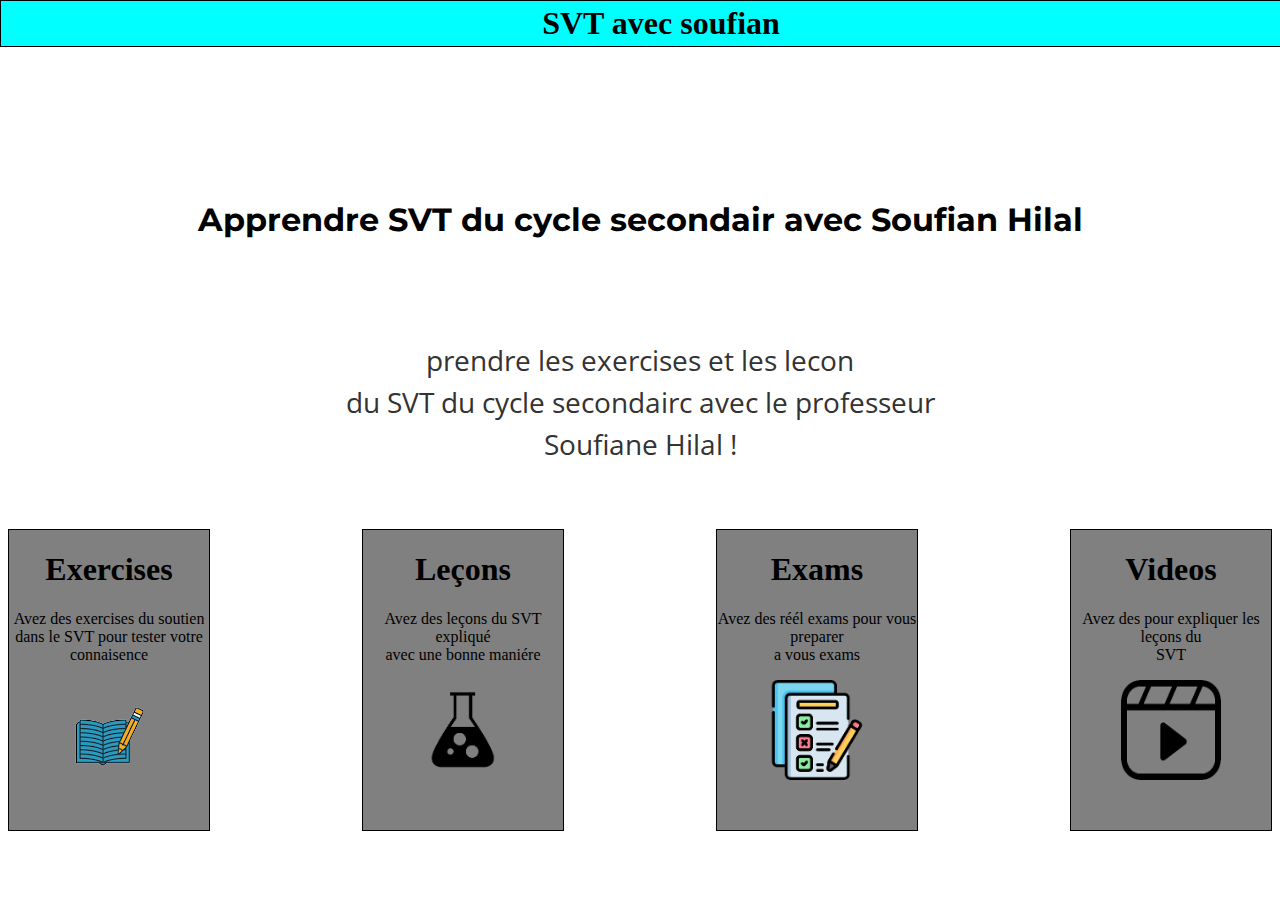
==== SVT site/index.html @ cecb9b0c "Add files via upload" ====
<!DOCTYPE html>
<html>
  <head>
    <meta charset="UTF-8">
    <title>SVT avec soufian</title>
    <link href="https://fonts.googleapis.com/css?family=Montserrat|Open+Sans&display=swap" rel="stylesheet">
  <meta name="viewport" content="width=device-width, initial-scale=1.0">

    <style>
      /* Define the style for the header */
      header {
        background-color: cyan;
        padding: 20px;
        position: fixed;
        width: 100%;
        top: 0 ;
        right: 0;
        left: 0;
        height: 5px;
        display: flex;
        align-items: center;
        justify-content: center;
        border: 1.7px solid black;
      }
/* Default styles for all screen sizes */
.title {
    font-family: 'Montserrat', sans-serif;
    text-align: center;
    margin-top: 100px;
  }
  
  .p1 {
    font-family: 'Open Sans', sans-serif;
    font-size: 20px;
    line-height: 1.5;
    text-align: center;
    margin-top: 50px;
    color: #333;
  }
  
  /* Styles for screens 768px and larger */
  @media screen and (min-width: 768px) {
    .title {
      margin-top: 150px;
    }
  
    .p1 {
      font-size: 24px;
      margin-top: 80px;
    }
  }
  
  /* Styles for screens 1200px and larger */
  @media screen and (min-width: 1200px) {
    .title {
      margin-top: 200px;
    }
  
    .p1 {
      font-size: 28px;
      margin-top: 100px;
    }
  }
  .wwo {
    display: flex;
    justify-content: space-between;
    align-items: center;
  }
  .sec {
    background-color: gray;
    border: 1.7px solid black;
    width: 200px;
    height: 300px;
 
    cursor: pointer;
  }
  .sec:hover {
    background-color: darkgray;
  }
    </style>
  </head>
  <body>
    <!-- The header section with the h1 element -->
    <header>
      <h1>SVT avec soufian</h1>
    </header>

    <!-- The rest of your page content goes here -->
    <h1 class="title">Apprendre SVT du cycle secondair avec 
        Soufian Hilal 
    </h1>
    <p class="p1">
        prendre les exercises et les lecon <br>du 
         SVT du cycle secondairc avec le professeur <br>
          Soufiane Hilal !
    </p><br><br>
    <div class="wwo" id="wwo">

    <div class="sec" id="sec">
      <center>
      <h1>Exercises</h1>
      <p>
        Avez des exercises du soutien <br>
        dans le SVT pour tester votre <br>
        connaisence
      </p>
      <img src="icon.png" alt="exercises "></center>
    </div>
    <div class="sec" id="sec">
      <center>
      <h1>Leçons</h1>
      <p>
        Avez des leçons du SVT expliqué <br>
        avec une bonne maniére
      </p>
      <img src="icon2.png" alt="leçons" width="100" height="100">
      </center>
    </div>
    <div class="sec" id="sec">
      <center>
      <h1>Exams</h1>
      <p>
        Avez des réél  exams pour vous preparer <br>
        a vous exams
      </p>
      <img src="icon3.png" alt="exams" width="100" height="100">
    </div>
    <div class="sec" id="sec">
      <center>
      <h1>Videos</h1>
      <p>
        Avez des pour expliquer les leçons du <br>
        SVT
      </p>
      <img src="icon4.png" alt="video" width="100" height="100">
    </div>
  </div>


  </body>
</html>
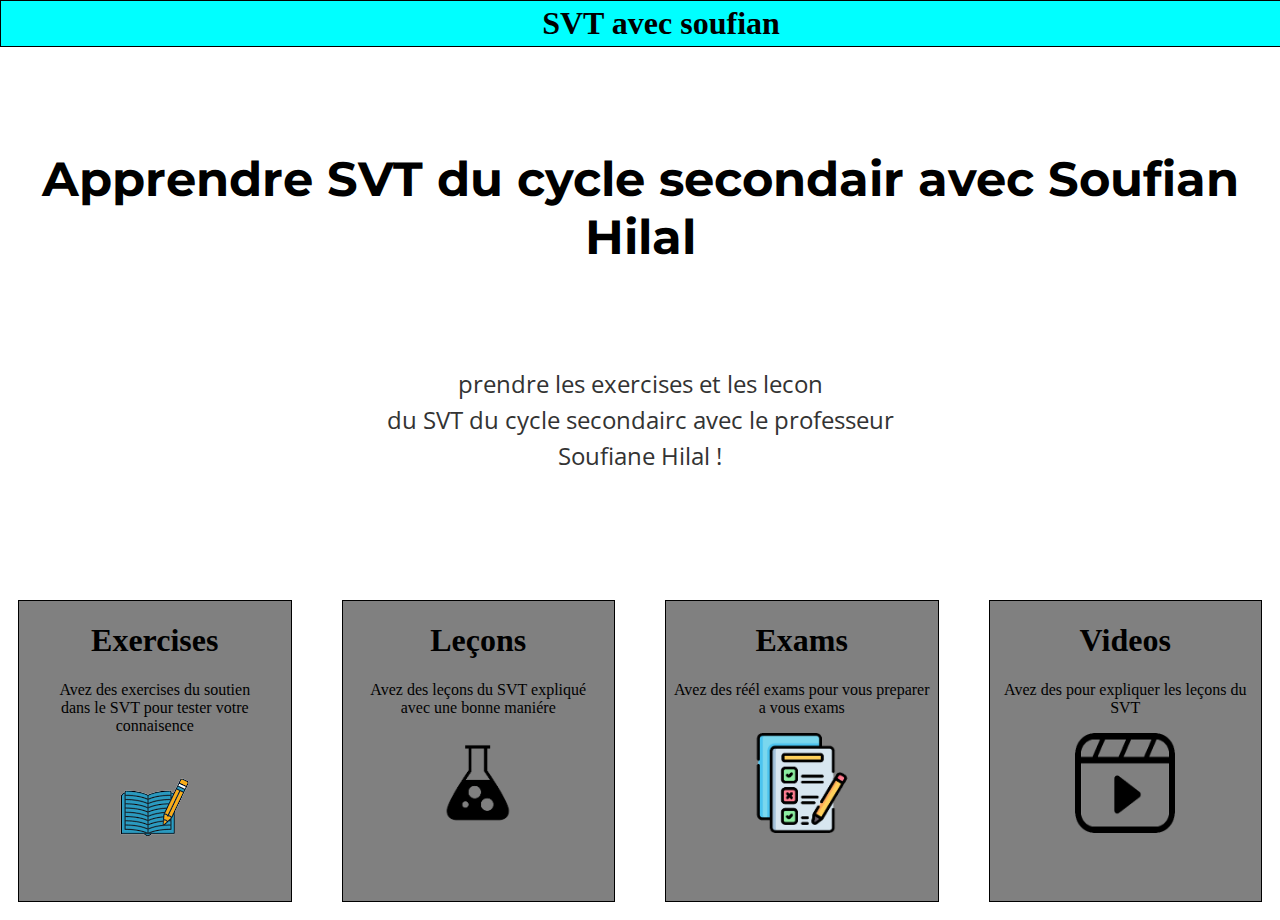
==== commit 6c7dacb9: "Update index.html" ====
--- a/SVT site/index.html
+++ b/SVT site/index.html
@@ -7,76 +7,105 @@
   <meta name="viewport" content="width=device-width, initial-scale=1.0">
 
     <style>
-      /* Define the style for the header */
-      header {
-        background-color: cyan;
-        padding: 20px;
-        position: fixed;
-        width: 100%;
-        top: 0 ;
-        right: 0;
-        left: 0;
-        height: 5px;
-        display: flex;
-        align-items: center;
-        justify-content: center;
-        border: 1.7px solid black;
-      }
-/* Default styles for all screen sizes */
-.title {
-    font-family: 'Montserrat', sans-serif;
-    text-align: center;
-    margin-top: 100px;
-  }
-  
-  .p1 {
-    font-family: 'Open Sans', sans-serif;
-    font-size: 20px;
-    line-height: 1.5;
-    text-align: center;
-    margin-top: 50px;
-    color: #333;
-  }
-  
-  /* Styles for screens 768px and larger */
-  @media screen and (min-width: 768px) {
-    .title {
-      margin-top: 150px;
-    }
-  
-    .p1 {
-      font-size: 24px;
-      margin-top: 80px;
-    }
-  }
-  
-  /* Styles for screens 1200px and larger */
-  @media screen and (min-width: 1200px) {
-    .title {
-      margin-top: 200px;
-    }
-  
-    .p1 {
-      font-size: 28px;
-      margin-top: 100px;
-    }
-  }
-  .wwo {
-    display: flex;
-    justify-content: space-between;
-    align-items: center;
-  }
-  .sec {
-    background-color: gray;
-    border: 1.7px solid black;
-    width: 200px;
-    height: 300px;
- 
-    cursor: pointer;
-  }
-  .sec:hover {
-    background-color: darkgray;
-  }
+     
+            /* Define the style for the header */
+            header {
+              background-color: cyan;
+              padding: 20px;
+              position: fixed;
+              width: 100%;
+              top: 0;
+              right: 0;
+              left: 0;
+              height: 5px;
+              display: flex;
+              align-items: center;
+              justify-content: center;
+              border: 1.7px solid black;
+            }
+            /* Default styles for all screen sizes */
+            .title {
+              font-family: 'Montserrat', sans-serif;
+              text-align: center;
+              margin-top: 50px;
+              margin-bottom: 50px;
+              font-size: 24px;
+            }
+            .p1 {
+              font-family: 'Open Sans', sans-serif;
+              font-size: 16px;
+              line-height: 1.5;
+              text-align: center;
+              margin-top: 30px;
+              margin-bottom: 30px;
+              color: #333;
+            }
+            /* Styles for screens 768px and larger */
+            @media screen and (min-width: 768px) {
+              .title {
+                margin-top: 100px;
+                margin-bottom: 80px;
+                font-size: 32px;
+              }
+              .p1 {
+                font-size: 20px;
+                margin-top: 50px;
+                margin-bottom: 50px;
+              }
+            }
+            /* Styles for screens 992px and larger */
+            @media screen and (min-width: 992px) {
+              .wwo {
+                display: grid;
+                grid-template-columns: repeat(2, 1fr);
+                grid-gap: 30px;
+              }
+              .sec {
+                width: 100%;
+                height: auto;
+              }
+            }
+            /* Styles for screens 1200px and larger */
+            @media screen and (min-width: 1200px) {
+              .title {
+                margin-top: 150px;
+                margin-bottom: 100px;
+                font-size: 48px;
+              }
+              .p1 {
+                font-size: 24px;
+                margin-top: 80px;
+                margin-bottom: 80px;
+              }
+              .wwo {
+                grid-template-columns: repeat(4, 1fr);
+              }
+            }
+        /* Default styles for all screen sizes */
+.wwo {
+  display: flex;
+  justify-content: space-between;
+  align-items: center;
+  flex-wrap: wrap; /* Wrap the child elements onto multiple lines if needed */
+}
+
+.sec {
+  background-color: gray;
+  border: 1.7px solid black;
+  height: 300px;
+  cursor: pointer;
+  flex: 1; /* Make the child elements grow to fill the available space */
+  margin: 10px; /* Add some margin between the child elements */
+}
+.sec:hover {
+  background-color: darkgray  ;
+}
+            .wwo {
+              display: flex;
+              flex-wrap: wrap;
+              justify-content: space-between;
+              align-items: center;
+            }      
     </style>
   </head>
   <body>
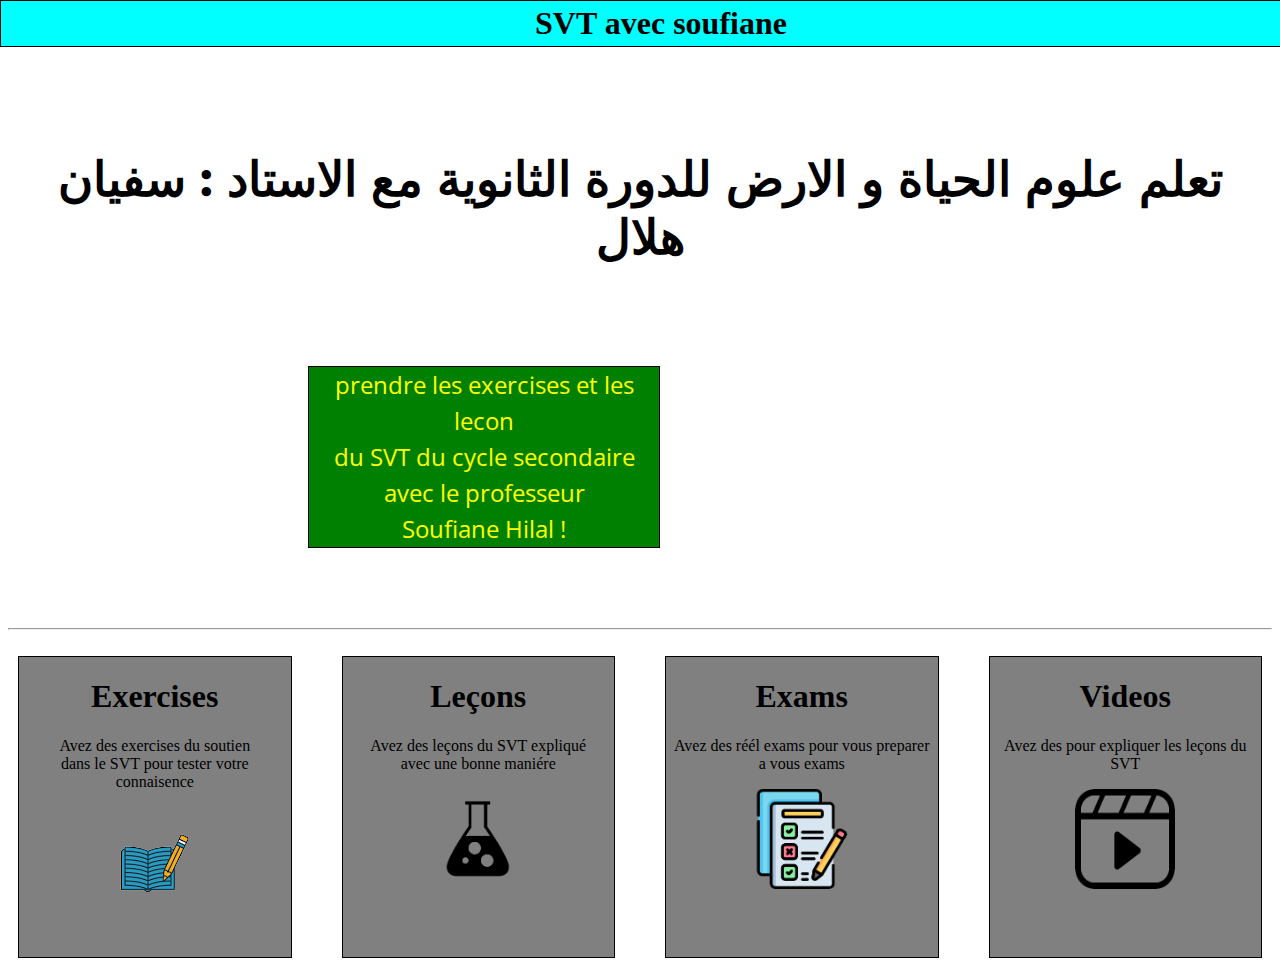
==== commit 57fc9598: "Update index.html" ====
--- a/SVT site/index.html
+++ b/SVT site/index.html
@@ -1,5 +1,5 @@
 <!DOCTYPE html>
-<html>
+<html lang="ar">
   <head>
     <meta charset="UTF-8">
     <title>SVT avec soufian</title>
@@ -10,7 +10,7 @@
      
             /* Define the style for the header */
             header {
-              background-color: cyan;
+              background-color: cyan; 
               padding: 20px;
               position: fixed;
               width: 100%;
@@ -106,23 +106,30 @@
               justify-content: space-between;
               align-items: center;
             }      
+
+            .p1 {
+              background-color: green;
+              width: 350px;
+              margin-left: 300px;
+              border: 1.7px solid black;
+              color: yellow;
+            }
     </style>
   </head>
   <body>
-    <!-- The header section with the h1 element -->
     <header>
-      <h1>SVT avec soufian</h1>
+      <h1>SVT avec soufiane</h1>
     </header>
+  <div class="page" id="page">
+   <strong> <h1 class="title"> تعلم علوم الحياة و الارض للدورة الثانوية مع الاستاد :  سفيان هلال 
+  </h1></strong>
+  <p class="p1">
+      prendre les exercises et les lecon <br>du 
+       SVT du cycle secondaire avec le professeur <br>
+        Soufiane Hilal ! <hr>
+  </p>
+  </div>
 
-    <!-- The rest of your page content goes here -->
-    <h1 class="title">Apprendre SVT du cycle secondair avec 
-        Soufian Hilal 
-    </h1>
-    <p class="p1">
-        prendre les exercises et les lecon <br>du 
-         SVT du cycle secondairc avec le professeur <br>
-          Soufiane Hilal !
-    </p><br><br>
     <div class="wwo" id="wwo">
 
     <div class="sec" id="sec">
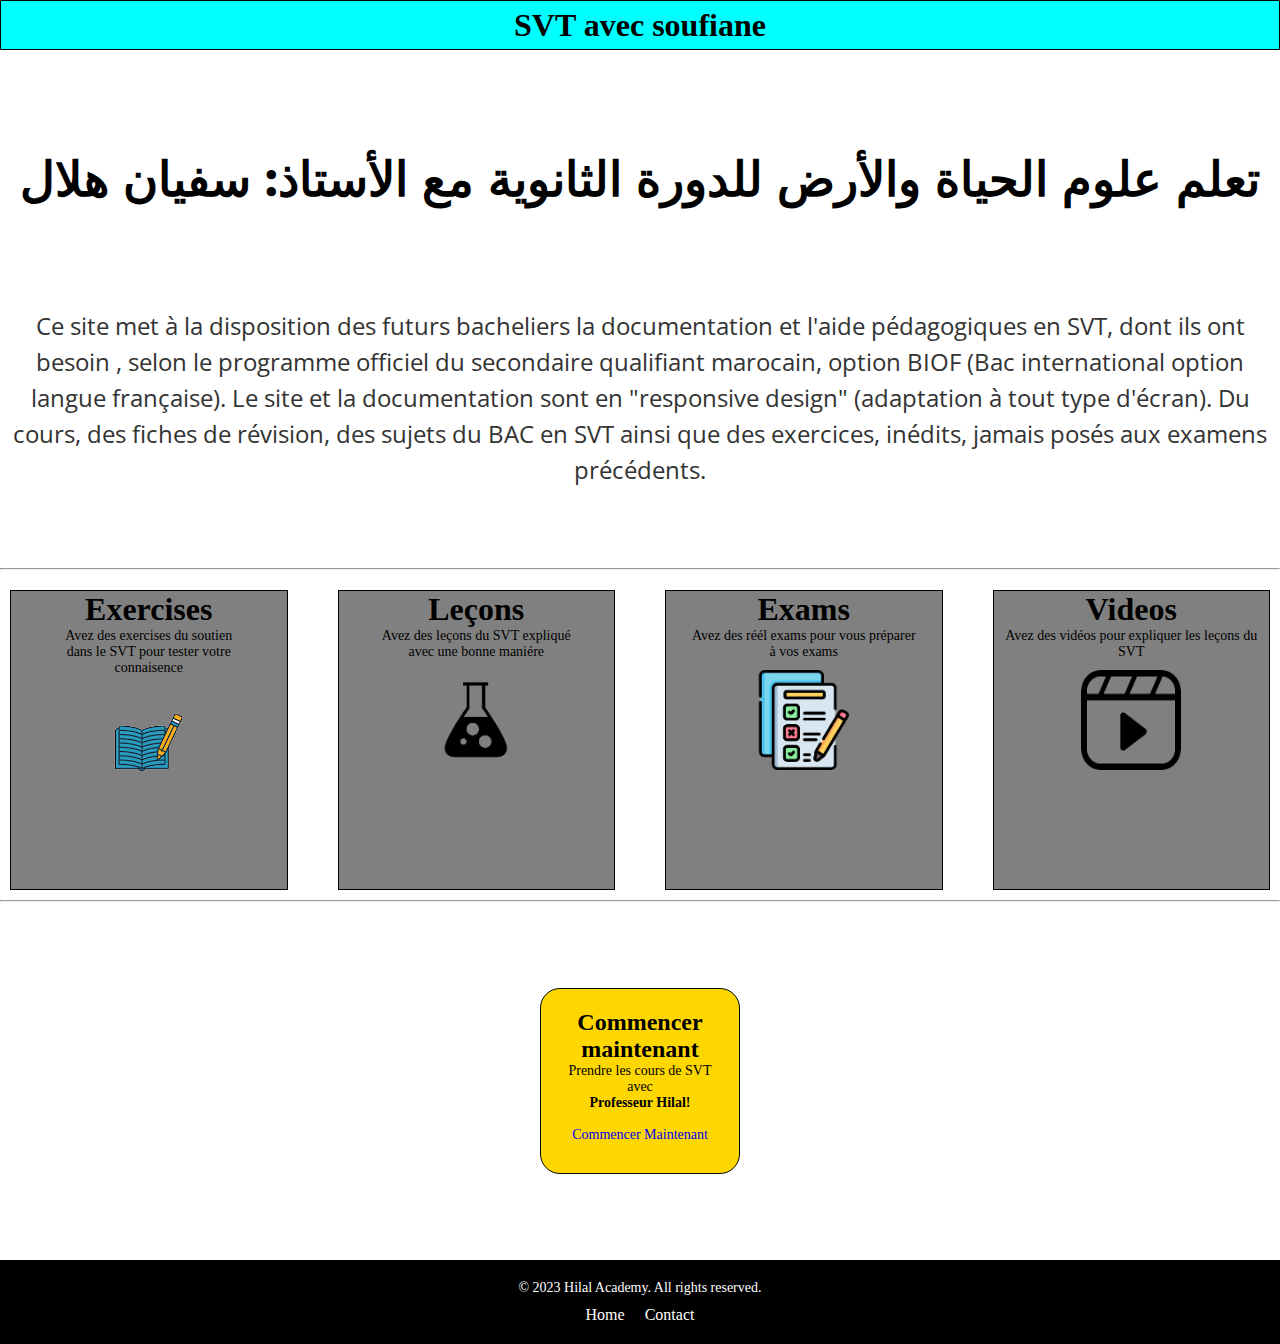
==== commit 39fa7db7: "Update index.html" ====
--- a/SVT site/index.html
+++ b/SVT site/index.html
@@ -1,177 +1,290 @@
 <!DOCTYPE html>
 <html lang="ar">
-  <head>
-    <meta charset="UTF-8">
-    <title>SVT avec soufian</title>
-    <link href="https://fonts.googleapis.com/css?family=Montserrat|Open+Sans&display=swap" rel="stylesheet">
+<head>
+  <meta charset="UTF-8">
+  <title>SVT avec soufian</title>
+  <link href="https://fonts.googleapis.com/css?family=Montserrat|Open+Sans&display=swap" rel="stylesheet">
   <meta name="viewport" content="width=device-width, initial-scale=1.0">
-
-    <style>
-     
-            /* Define the style for the header */
-            header {
-              background-color: cyan; 
-              padding: 20px;
-              position: fixed;
-              width: 100%;
-              top: 0;
-              right: 0;
-              left: 0;
-              height: 5px;
-              display: flex;
-              align-items: center;
-              justify-content: center;
-              border: 1.7px solid black;
-            }
-            /* Default styles for all screen sizes */
-            .title {
-              font-family: 'Montserrat', sans-serif;
-              text-align: center;
-              margin-top: 50px;
-              margin-bottom: 50px;
-              font-size: 24px;
-            }
-            .p1 {
-              font-family: 'Open Sans', sans-serif;
-              font-size: 16px;
-              line-height: 1.5;
-              text-align: center;
-              margin-top: 30px;
-              margin-bottom: 30px;
-              color: #333;
-            }
-            /* Styles for screens 768px and larger */
-            @media screen and (min-width: 768px) {
-              .title {
-                margin-top: 100px;
-                margin-bottom: 80px;
-                font-size: 32px;
-              }
-              .p1 {
-                font-size: 20px;
-                margin-top: 50px;
-                margin-bottom: 50px;
-              }
-            }
-            /* Styles for screens 992px and larger */
-            @media screen and (min-width: 992px) {
-              .wwo {
-                display: grid;
-                grid-template-columns: repeat(2, 1fr);
-                grid-gap: 30px;
-              }
-              .sec {
-                width: 100%;
-                height: auto;
-              }
-            }
-            /* Styles for screens 1200px and larger */
-            @media screen and (min-width: 1200px) {
-              .title {
-                margin-top: 150px;
-                margin-bottom: 100px;
-                font-size: 48px;
-              }
-              .p1 {
-                font-size: 24px;
-                margin-top: 80px;
-                margin-bottom: 80px;
-              }
-              .wwo {
-                grid-template-columns: repeat(4, 1fr);
-              }
-            }
-        /* Default styles for all screen sizes */
-.wwo {
-  display: flex;
-  justify-content: space-between;
-  align-items: center;
-  flex-wrap: wrap; /* Wrap the child elements onto multiple lines if needed */
-}
-
-.sec {
-  background-color: gray;
-  border: 1.7px solid black;
-  height: 300px;
-  cursor: pointer;
-  flex: 1; /* Make the child elements grow to fill the available space */
-  margin: 10px; /* Add some margin between the child elements */
-}
-.sec:hover {
-  background-color: darkgray  ;
-}
-            .wwo {
-              display: flex;
-              flex-wrap: wrap;
-              justify-content: space-between;
-              align-items: center;
-            }      
-
-            .p1 {
-              background-color: green;
-              width: 350px;
-              margin-left: 300px;
-              border: 1.7px solid black;
-              color: yellow;
-            }
-    </style>
-  </head>
-  <body>
-    <header>
-      <h1>SVT avec soufiane</h1>
-    </header>
-  <div class="page" id="page">
-   <strong> <h1 class="title"> تعلم علوم الحياة و الارض للدورة الثانوية مع الاستاد :  سفيان هلال 
-  </h1></strong>
+  <style>
+    * {
+      margin: 0;
+      padding: 0;
+      box-sizing: border-box;
+    }
+
+    body, html {
+      height: 100%;
+    }
+
+    /* Define the style for the header */
+    header {
+      background-color: cyan;
+      padding: 20px;
+      position: fixed;
+      width: 100%;
+      top: 0;
+      right: 0;
+      left: 0;
+      height: 50px; /* Increase the height to accommodate the content */
+      display: flex;
+      align-items: center;
+      justify-content: center;
+      border: 1.7px solid black;
+    }
+
+    /* Default styles for all screen sizes */
+    .title {
+      font-family: 'Montserrat', sans-serif;
+      text-align: center;
+      margin-top: 100px;
+      margin-bottom: 80px;
+      font-size: 32px;
+    }
+
+    .p1 {
+      font-family: 'Open Sans', sans-serif;
+      font-size: 20px;
+      line-height: 1.5;
+      text-align: center;
+      margin-top: 50px;
+      margin-bottom: 50px;
+      color: #333;
+    }
+
+    /* Styles for screens 992px and larger */
+    @media screen and (min-width: 992px) {
+      .title {
+        margin-top: 150px;
+        margin-bottom: 100px;
+        font-size: 48px;
+      }
+
+      .p1 {
+        font-size: 24px;
+        margin-top: 80px;
+        margin-bottom: 80px;
+      }
+
+      .wwo {
+        display: grid;
+        grid-template-columns: repeat(4, 1fr);
+        grid-gap: 30px;
+      }
+    }
+
+    /* Styles for screens 768px and larger */
+    @media screen and (max-width: 991px) {
+      .title {
+        margin-top: 100px;
+        margin-bottom: 80px;
+        font-size: 32px;
+      }
+
+      .p1 {
+        font-size: 20px;
+        margin-top: 50px;
+        margin-bottom: 50px;
+      }
+
+      .wwo {
+        display: grid;
+        grid-template-columns: repeat(2, 1fr);
+        grid-gap: 30px;
+      }
+    }
+
+    /* Styles for screens smaller than 768px */
+    @media screen and (max-width: 767px) {
+      .title {
+        margin-top: 50px;
+        margin-bottom: 50px;
+        font-size: 24px;
+      }
+
+      .p1 {
+        font-size: 16px;
+        margin-top: 30px;
+        margin-bottom: 30px;
+      }
+
+      .wwo {
+        display: flex;
+        flex-wrap: wrap;
+        justify-content: space-between;
+        align-items: center;
+      }
+    }
+
+    .sec {
+      background-color: gray;
+      border: 1.7px solid black;
+      height: 300px;
+      cursor: pointer;
+      flex: 1;
+      margin: 10px;
+    }
+
+    .sec:hover {
+      background-color: darkgray;
+    }
+
+    .sl {
+      text-decoration: none;
+    }
+
+    .sl:hover {
+      background-color: aquamarine;
+      color: white;
+    }
+
+    .strt {
+      width: 200px;
+      margin: 0 auto; /* Center the element horizontally */
+      border: 1.7px solid black;
+      border-radius: 20px;
+      background-color: gold;
+      margin-top: 50px;
+      margin-bottom: 50px;
+      padding: 20px;
+      text-align: center;
+    }
+
+    footer {
+      background-color: black;
+      padding: 20px;
+      color: white;
+      margin-left: 0;
+      margin-bottom: 0;
+      margin-right: 0;
+    }
+
+    .container {
+      max-width: 960px;
+      margin: 0 auto;
+    }
+
+    p {
+      text-align: center;
+      font-size: 14px;
+      margin-bottom: 10px;
+    }
+
+    nav ul {
+      list-style-type: none;
+      display: flex;
+      justify-content: center;
+    }
+
+    nav ul li {
+      margin: 0 10px;
+    }
+
+    nav ul li a {
+      color: white;
+      text-decoration: none;
+    }
+
+    nav ul li a:hover {
+      color: gray;
+    }
+  </style>
+</head>
+
+<body>
+<header>
+  <h1>SVT avec soufiane</h1>
+</header>
+<div class="page" id="page">
+  <strong>
+    <h1 class="title">تعلم علوم الحياة والأرض للدورة الثانوية مع الأستاذ: سفيان هلال</h1>
+  </strong>
   <p class="p1">
-      prendre les exercises et les lecon <br>du 
-       SVT du cycle secondaire avec le professeur <br>
-        Soufiane Hilal ! <hr>
+    Ce site met à la disposition des futurs 
+    bacheliers la documentation et l'aide 
+    pédagogiques en SVT, dont ils ont besoin
+    , selon le programme officiel du secondaire
+     qualifiant marocain, option BIOF 
+     (Bac international option langue française).
+      Le site et la documentation sont en "responsive design" 
+      (adaptation à tout type d'écran).
+      Du cours, des fiches de révision, 
+      des sujets du BAC en SVT ainsi que des 
+      exercices, inédits, jamais posés aux examens 
+      précédents.
+    <hr>
   </p>
-  </div>
-
-    <div class="wwo" id="wwo">
-
-    <div class="sec" id="sec">
-      <center>
+</div>
+
+<div class="wwo" id="wwo">
+  <div class="sec" id="sec">
+    <center>
       <h1>Exercises</h1>
       <p>
         Avez des exercises du soutien <br>
         dans le SVT pour tester votre <br>
         connaisence
       </p>
-      <img src="icon.png" alt="exercises "></center>
-    </div>
-    <div class="sec" id="sec">
-      <center>
+      <img src="icon.png" alt="exercises ">
+    </center>
+  </div>
+  <div class="sec" id="sec">
+    <center>
       <h1>Leçons</h1>
       <p>
         Avez des leçons du SVT expliqué <br>
         avec une bonne maniére
       </p>
       <img src="icon2.png" alt="leçons" width="100" height="100">
-      </center>
-    </div>
-    <div class="sec" id="sec">
-      <center>
+    </center>
+  </div>
+  <div class="sec" id="sec">
+    <center>
       <h1>Exams</h1>
       <p>
-        Avez des réél  exams pour vous preparer <br>
-        a vous exams
+        Avez des réél exams pour vous préparer <br>
+        à vos exams
       </p>
       <img src="icon3.png" alt="exams" width="100" height="100">
-    </div>
-    <div class="sec" id="sec">
-      <center>
+    </center>
+  </div>
+  <div class="sec" id="sec">
+    <center>
       <h1>Videos</h1>
       <p>
-        Avez des pour expliquer les leçons du <br>
+        Avez des vidéos pour expliquer les leçons du <br>
         SVT
       </p>
       <img src="icon4.png" alt="video" width="100" height="100">
-    </div>
-  </div>
-
-
-  </body>
+    </center>
+  </div>
+</div>
+
+<hr>
+<br><br>
+
+<div class="strt" id="strt">
+  <center>
+    <h2>Commencer maintenant</h2>
+    <p>
+      Prendre les cours de SVT avec <br>
+      <strong>Professeur Hilal!</strong><br><br>
+      <a href="signin.html" class="sl" target="_blank">Commencer Maintenant</a>
+    </p>
+  </center>
+</div>
+
+<br><br>
+
+<footer>
+  <div class="container">
+    <p>&copy; 2023 Hilal Academy. All rights reserved.</p>
+    <nav>
+      <ul>
+        <li><a href="index.html">Home</a></li>
+        <li><a href="contact.html">Contact</a></li>
+      </ul>
+    </nav>
+  </div>
+</footer>
+</body>
 </html>
